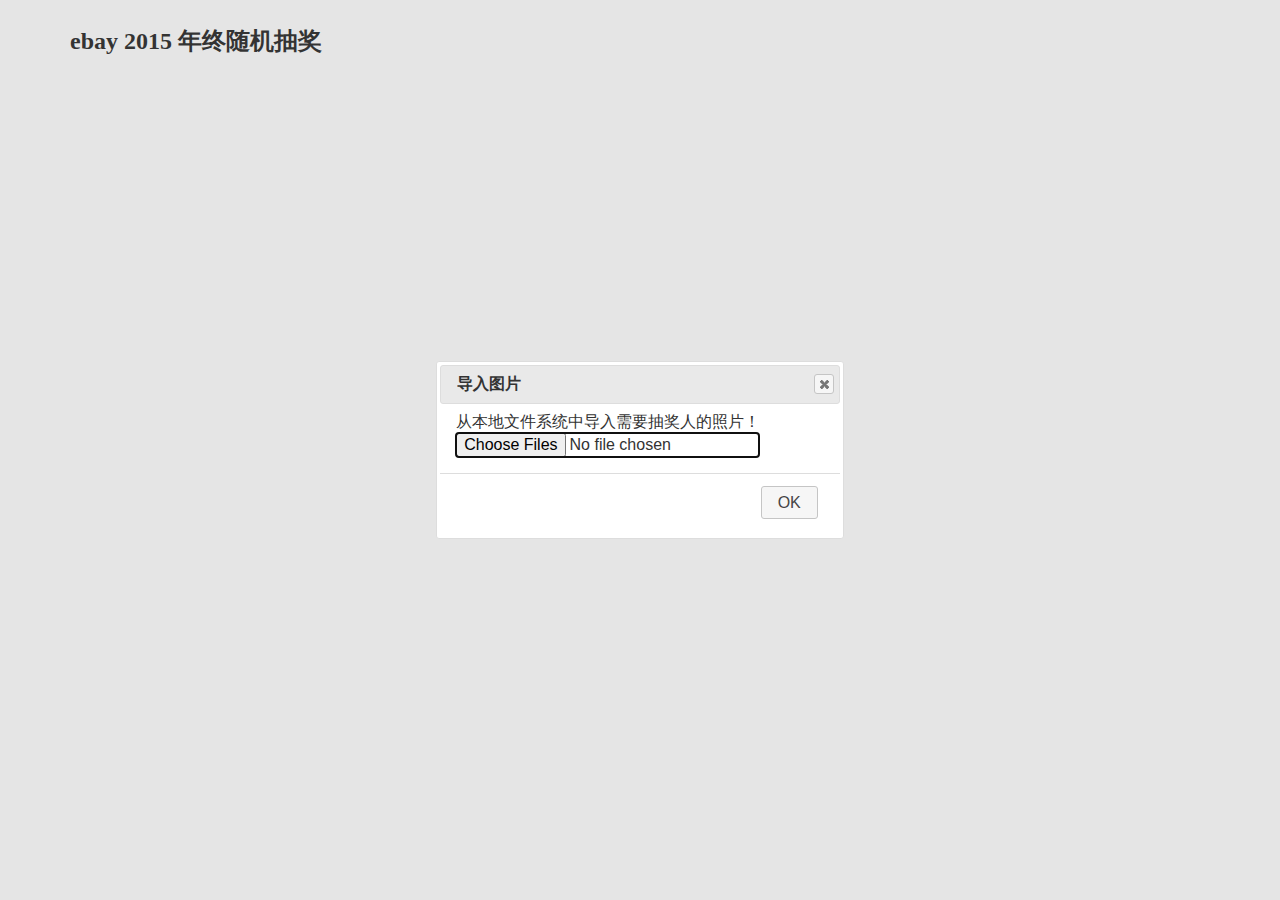
==== home.html @ f11ac73c "add some features" ====
<!doctype html>
<html lang="en">
<head>
  <meta charset="utf-8">
  <title>jQuery UI Dialog - Modal message</title>
  <link rel="stylesheet" href="src/jquery-ui.css">
  <link rel="stylesheet" href="src/index.css">
  <script src="src/jquery.js"></script>
  <script src="src/jquery-ui.js"></script>
  <script src="src/lottery.js"></script>
  <script src="src/index.js"></script>
</head>
<body>
<header>
  <h2>ebay 2015 年终随机抽奖</h2>
</header>
<section>
  <div  id="main">
    <div id ="display_image">
      <img id="bigImg">
    </div>
    <div  id="winner_list"></div>
  </div>
</section>
<div class ="label"></div>
<section>
  <div id="dialog" title="导入图片">
  <p>
    从本地文件系统中导入需要抽奖人的照片！
  </p>
  <p>
    <input type="file" id="fileInput" multiple />
  </p>
</div>
</section>

<footer>
  <hr/>
  <div class ="head_icon_container" id="head_icon_container">
  </div>
</footer>
</body>
</html>
---- src/index.css ----
body,div,h1,h2,h3,h4,h5,h6,p,section,header,footer,article{
	margin: 0;
	padding: 0;
}
body{
	margin-left: 70px;
	margin-right: 70px;
}
header{
	margin-top: 25px;
	margin-bottom: 25px;
}
footer{
	margin-top: 15px;
}
hr{
	width: 100%;
	height: 2px;
	background: red;
	border:0;
	display: none;
	 
}
.small_image{
	width: 5%;
	height: auto;
	padding-right: 20px;
}
.main{
	width: 100%;
	height: 60%;
	margin-bottom: 15px;
}
.label{
	clear: both;
}
.big_head_icon{
	display: block;
	width: 500px;
	margin: 0 auto;
	height: 500px;
}
.display_container{
	width: 60%;
	background: #000000;
	text-align: center;
	float: left;
}
.winner_list{
	width: 40%;
	background: #ccc;
	float: left;
	height: 500px;
	position:relative;
	top: 0px;

}
.head_icon_container{
	margin-bottom: 50px;
}
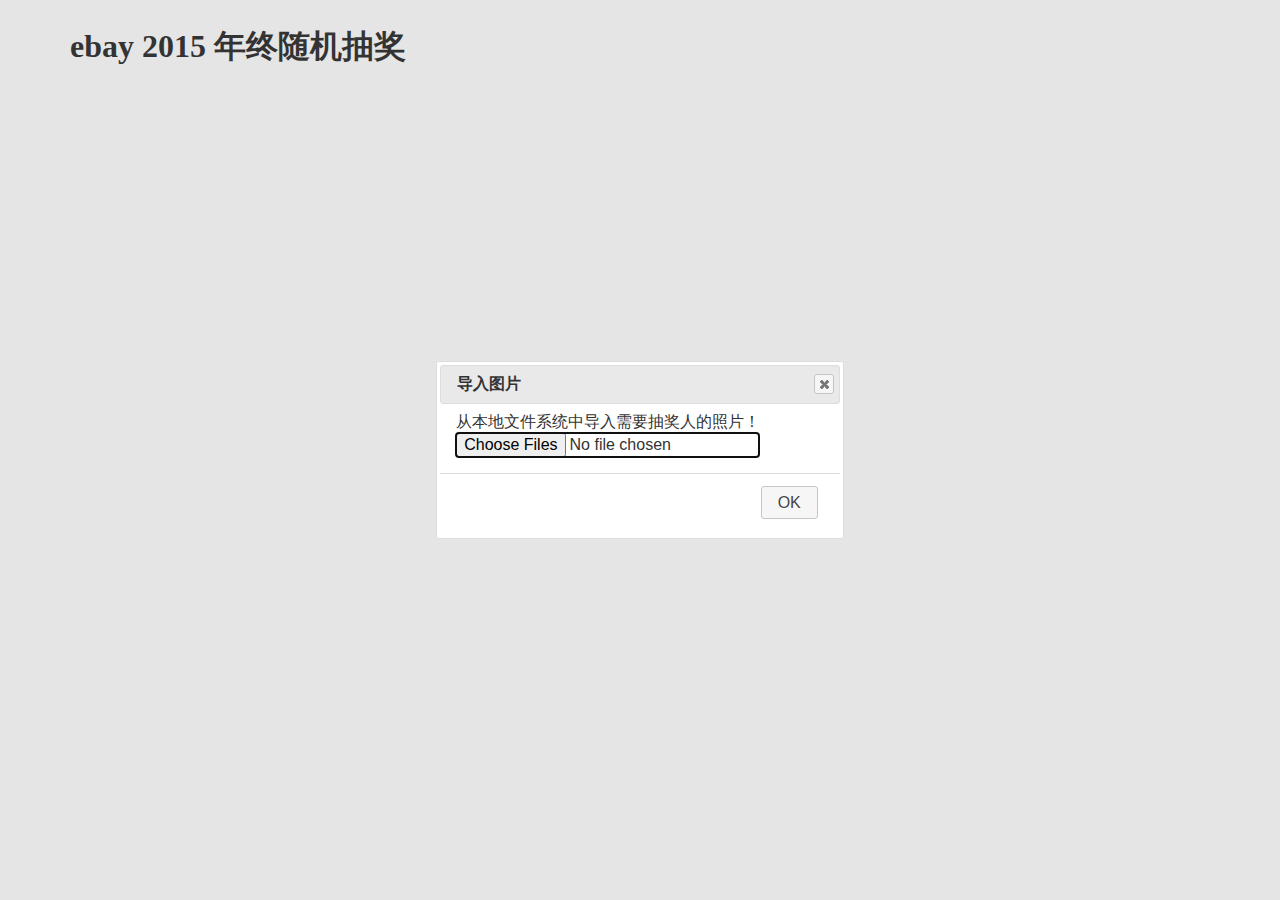
==== commit b47f560c: "finish lottery" ====
--- a/home.html
+++ b/home.html
@@ -1,28 +1,31 @@
 <!doctype html>
-<html lang="en">
+<html >
 <head>
   <meta charset="utf-8">
-  <title>jQuery UI Dialog - Modal message</title>
+  <title></title>
   <link rel="stylesheet" href="src/jquery-ui.css">
-  <link rel="stylesheet" href="src/index.css">
+  <link rel="stylesheet" href="index.css">
   <script src="src/jquery.js"></script>
   <script src="src/jquery-ui.js"></script>
-  <script src="src/lottery.js"></script>
-  <script src="src/index.js"></script>
+  
+  <script src="lottery.js"></script>
+  <script src="index.js"></script>
 </head>
 <body>
 <header>
-  <h2>ebay 2015 年终随机抽奖</h2>
+  <h1 class ="title">ebay 2015 年终随机抽奖</h1>
+  <H2 class ="date" id ="date"></H2>
 </header>
+<div class ="clear_float"></div>
 <section>
   <div  id="main">
-    <div id ="display_image">
-      <img id="bigImg">
+    <div id ="show_container">
+      <img id="bigPic">
     </div>
-    <div  id="winner_list"></div>
+    <div  id="awards_list"></div>
   </div>
 </section>
-<div class ="label"></div>
+<div class ="clear_float"></div>
 <section>
   <div id="dialog" title="导入图片">
   <p>
@@ -36,8 +39,7 @@
 
 <footer>
   <hr/>
-  <div class ="head_icon_container" id="head_icon_container">
-  </div>
+  <div class ="header_container" id="header_container"></div>
 </footer>
 </body>
 </html>--- a/index.css
+++ b/index.css
@@ -0,0 +1,72 @@
+body,div,h1,h2,h3,h4,h5,h6,p,section,header,footer,article{
+	margin: 0;
+	padding: 0;
+}
+body{
+	margin-left: 70px;
+	margin-right: 70px;
+}
+header{
+	margin-top: 25px;
+	margin-bottom: 25px;
+}
+footer{
+	margin-top: 15px;
+}
+hr{
+	width: 100%;
+	height: 2px;
+	background: red;
+	border:0;
+	display: none;
+	 
+}
+.small_image{
+	width: 5%;
+	height: auto;
+	padding-right: 20px;
+}
+.main{
+	width: 100%;
+	height: 60%;
+	margin-bottom: 15px;
+}
+.clear_float{
+	clear: both;
+}
+.bigPic{
+	display: block;
+	width: 500px;
+	margin: 0 auto;
+	height: 500px;
+}
+.show_container{
+	width: 70%;
+	background: #000000;
+	text-align: center;
+	float: left;
+}
+.awards_list{
+	width: 30%;
+	background: #ccc;
+	float: left;
+	height: 500px;
+	position:relative;
+	top: 0px;
+
+}
+.header_container{
+	margin-bottom: 50px;
+}
+.awardName{
+	text-align: center;
+	margin-bottom: 10px;
+	color: blue;
+	text-shadow: 0 0 2px blue;
+}
+.title{
+	float: left;
+}
+.date{
+	float: right;
+}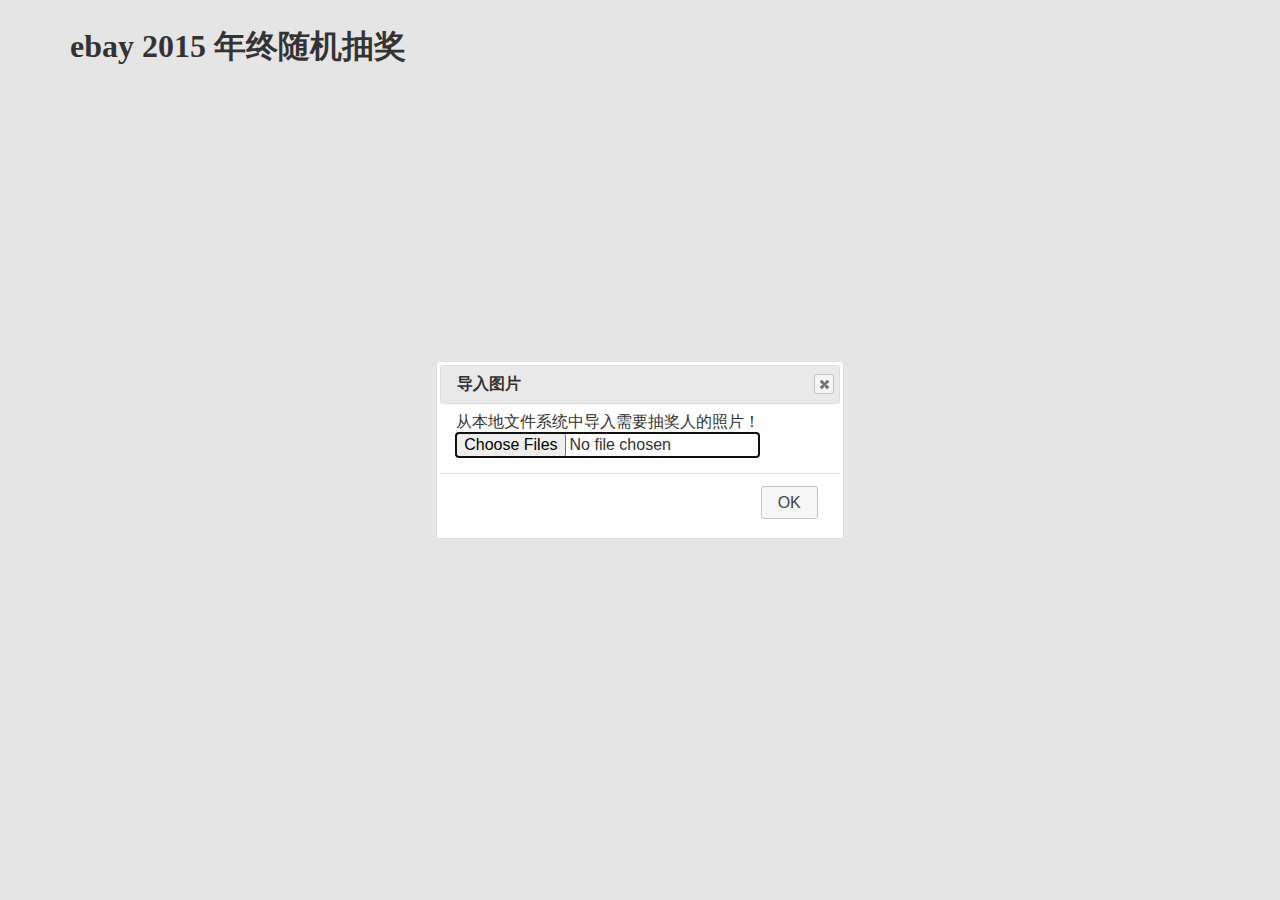
==== commit 12f9a02f: "add some effect" ====
--- a/home.html
+++ b/home.html
@@ -21,11 +21,12 @@
   <div  id="main">
     <div id ="show_container">
       <img id="bigPic">
+      <p class="display_name" id="display_name"></p>
     </div>
     <div  id="awards_list"></div>
   </div>
 </section>
-<div class ="clear_float"></div>
+ 
 <section>
   <div id="dialog" title="导入图片">
   <p>
@@ -36,7 +37,7 @@
   </p>
 </div>
 </section>
-
+ <div class ="clear_float"></div>
 <footer>
   <hr/>
   <div class ="header_container" id="header_container"></div>
--- a/index.css
+++ b/index.css
@@ -13,6 +13,7 @@
 footer{
 	margin-top: 15px;
 }
+ 
 hr{
 	width: 100%;
 	height: 2px;
@@ -21,16 +22,26 @@
 	display: none;
 	 
 }
+.col{
+	width: 4.5%;
+	float: left;
+	margin-left: 0.25%;
+	margin-right: 0.25%;
+}
 .small_image{
-	width: 5%;
-	height: auto;
-	padding-right: 20px;
+	width: 84%;
+	margin-bottom: 10px;
+	border: 1px solid #ccc;
+	border-radius: 2px;
+	padding: 5px;
+	 
 }
 .main{
 	width: 100%;
 	height: 60%;
 	margin-bottom: 15px;
 }
+
 .clear_float{
 	clear: both;
 }
@@ -41,10 +52,21 @@
 	height: 500px;
 }
 .show_container{
+	position: relative;
 	width: 70%;
 	background: #000000;
 	text-align: center;
 	float: left;
+}
+.display_name{
+	width: 100%;
+	position: absolute;
+	bottom: 10px;
+	background-color: transparent;
+	font-size:32px;
+	color:#ffffff;
+	text-align: center;
+	font-weight: bold;
 }
 .awards_list{
 	width: 30%;
@@ -55,6 +77,8 @@
 	top: 0px;
 
 }
+
+
 .header_container{
 	margin-bottom: 50px;
 }
